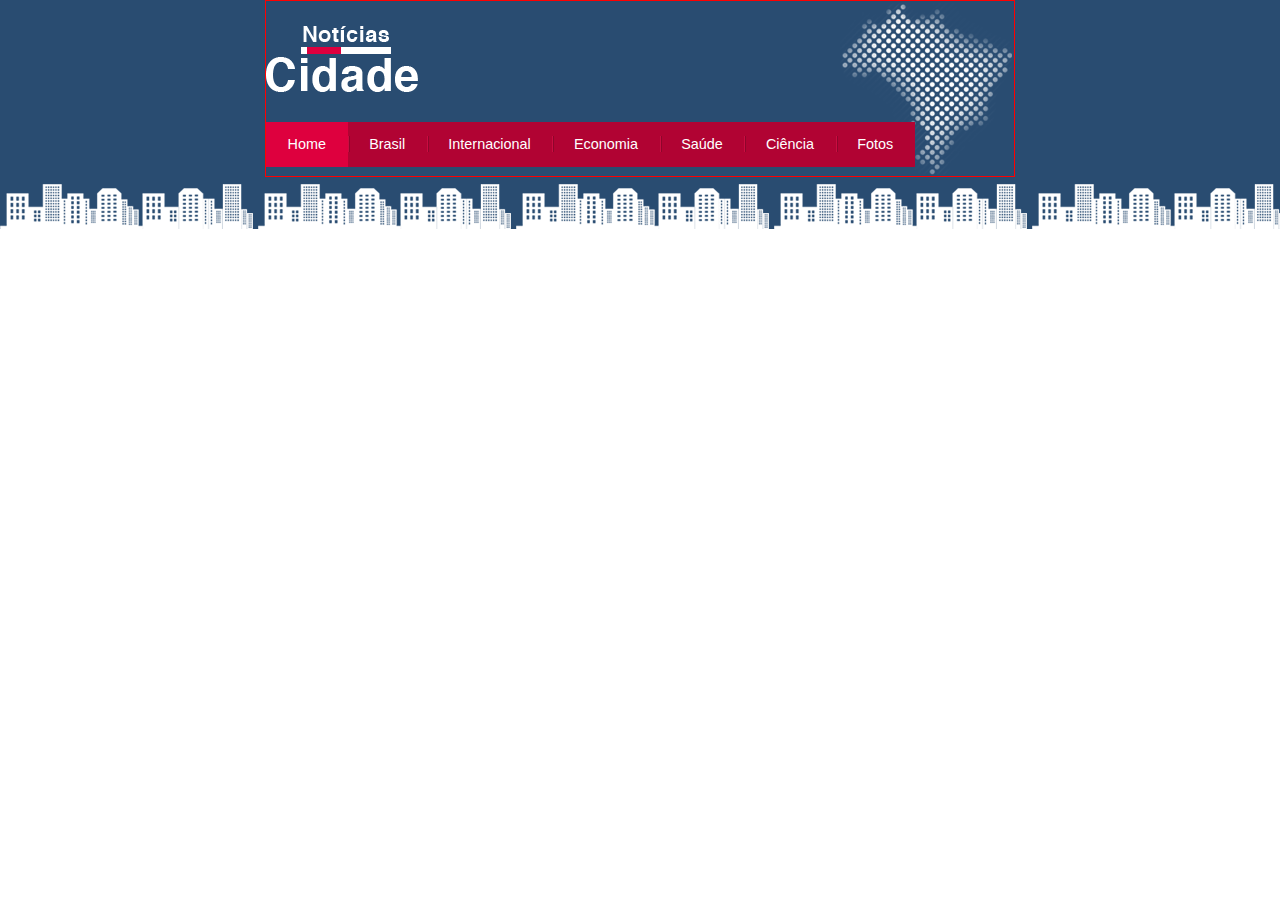
==== Noticias-cidade/index.html @ 6c645ac7 "Attt" ====
<!DOCTYPE html>
<html lang="pt-br">
    
    <head>
        <title> Notícias cidade - Seu site de notícias </title>
        <meta charset="utf-8">

        <!--Estilo customizado -->
        <link rel="stylesheet" type="text/css"
        href="css/estilo.css">

    </head>

    <body class="home">

        <div id="container">

            <div id="topo">
                <h1 class="logo">Noticias cidade</h1>
                <ul id="navegação">
                    <li class="primeiro"><a id="home" href="index.html">Home</a></li>
                    <li><a a id="Brasil" href="#">Brasil</a></li>
                    <li><a a id="Internacional" href="#">Internacional</a></li>
                    <li><a a id="Economia" href="#">Economia</a></li>
                    <li><a a id="Saúde" href="#">Saúde</a></li>
                    <li><a a id="Ciência" href="#">Ciência</a></li>
                    <li><a a id="Fotos" href="#">Fotos</a></li>
                </ul>
            </div>


        </div>
 
    </body>

</html>
---- Noticias-cidade/css/estilo.css ----
/*Limpar formatações padrão*/
* {
    margin: 0;
    padding: 0;
}

body {
    font-family: "Trebuchet MS", Helvetica, sans-serif;
    background: #fff url(/Noticias-cidade/Assets/fundo.png) repeat-x;
}

/*****************/


#container {
    width: 750px;
    margin: 0 auto;
}

/** Cabeçalho **/

#topo {
    border: 1px solid red;
    padding-top: 25px;
    height: 150px;
    background: url(/Noticias-cidade/Assets/detalhe-topo.png) no-repeat right top;
}

#cabeçalho {
    
    margin: 0 auto;
}


.logo {
    width: 152px;
    height: 66px;
    background: url(/Noticias-cidade/Assets/logo.png) no-repeat center;
    /* Porque utilizar um h1 para inserir o log?
    Essa estrategia é uma questão de acessibilidade, 
    pois caso você defina uma imagem diretamente no html, leitores
    de tela, não irão ler sua imagem. E caso também seu css não seja
    carregado, você tera um conteudo para exibir.*/


    text-indent: -3000px;
    /* Para ocutar as palavras que sobrepoem a logo, você poderia utilizar
    um display none, mas essa não seria uma solução eficaz, pois, os motores
    dos sistemas de busca, como google e bing, podem se questionar
    o porque de você estar escondendo conteudos dos usuarios. 
    Esconder conteudos nunca é uma boa pratica.*/
}



/*** NAVEGAÇÃO ***/

ul {
    margin: 0;
    padding: 0;
    list-style-type: none;
}

#topo ul {
    /* Seletor descentendete, pois temos mais de uma
    ul no site, então precisamos referenciar em qual delas
    vamos aplicar formatações.*/

    background: #b10333;
    margin-top: 30px;
    float: left;
    /*para que o background não se perca
    em um fluxo diferente do li*/
}

#topo ul li {
    float: left;
}

#topo ul a {
    padding: 0.5em 1.5em;
    font-size: 0.9em;
    display: block;
    text-decoration: none;
    line-height: 2.1em;
    color: #fff;
    background: url(/Noticias-cidade/Assets/divisor.png) no-repeat left center;
}

#topo ul .primeiro a {
    background: none;
}

#topo ul a:hover {
    color: #69101d;
}

body.home #navegação a#home,
body.Brasil #navegação a#Brasil,
body.Internacional #navegação a#Internacional,
body.Economia #navegação a#Economia,
body.saude #navegação a#Saúde,
body.ciencia #navegação a#Ciencia,
body.fotos #navegação a#Fotos {
    /* Selecionamos a classe home aplicada ao body,
    apos isso selecionamos o id navegação*/
    color: #fff;
    background: #de003e;
    cursor: text;
}
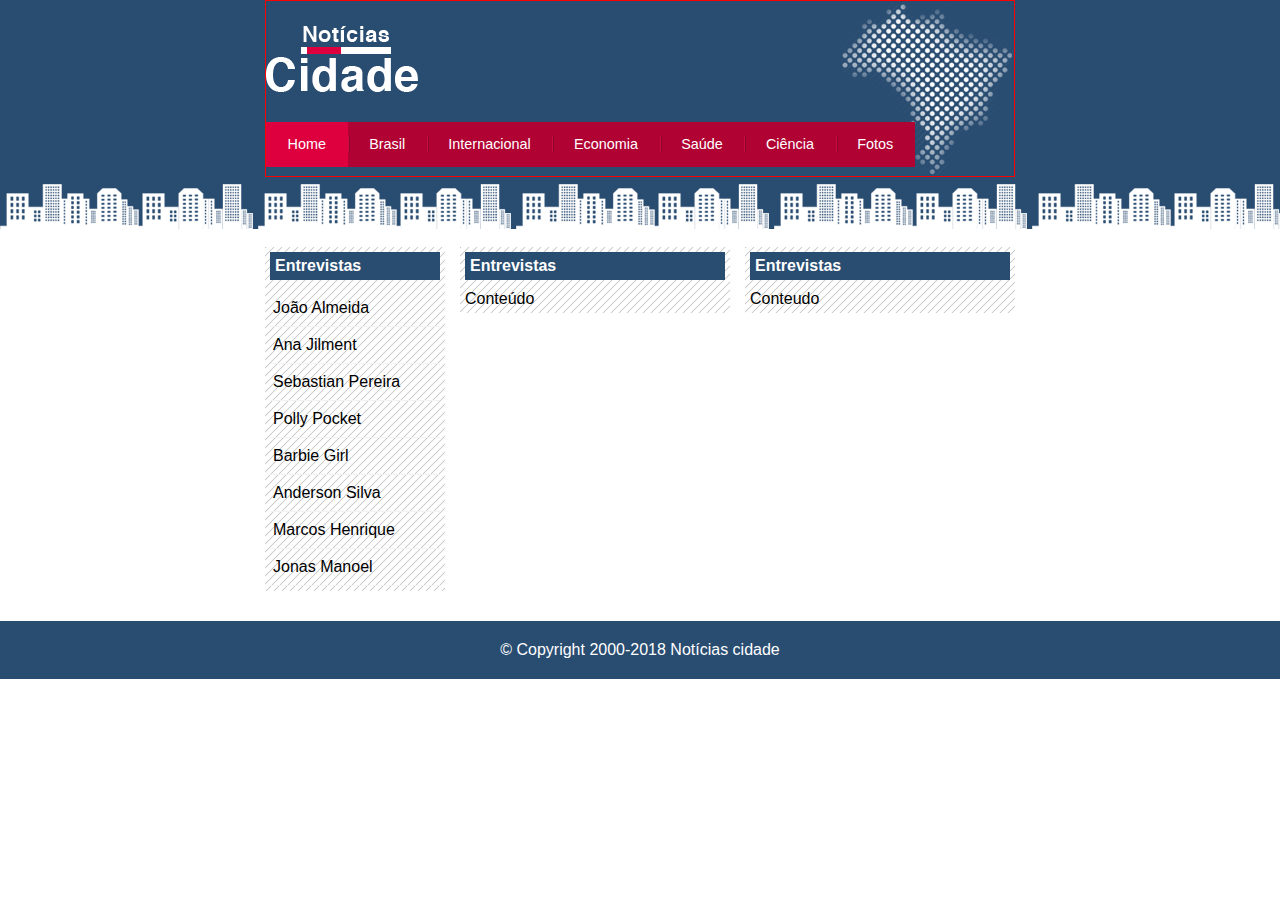
==== commit c9b03277: "Atualized" ====
--- a/Noticias-cidade/index.html
+++ b/Noticias-cidade/index.html
@@ -12,23 +12,87 @@
     </head>
 
     <body class="home">
-
+       
+        <!--Inicio container-->
         <div id="container">
 
+            <!--Inicio toop-->
             <div id="topo">
                 <h1 class="logo">Noticias cidade</h1>
                 <ul id="navegação">
                     <li class="primeiro"><a id="home" href="index.html">Home</a></li>
-                    <li><a a id="Brasil" href="#">Brasil</a></li>
+                    <li><a a id="Brasil" href="Brasil.html">Brasil</a></li>
                     <li><a a id="Internacional" href="#">Internacional</a></li>
                     <li><a a id="Economia" href="#">Economia</a></li>
                     <li><a a id="Saúde" href="#">Saúde</a></li>
                     <li><a a id="Ciência" href="#">Ciência</a></li>
-                    <li><a a id="Fotos" href="#">Fotos</a></li>
+                    <li><a a id="Fotos" href="Fotos.html">Fotos</a></li>
                 </ul>
+            </div> <!--Fim /topo-->
+
+            <div id="conteudo"> <!-- Inicio Conteudo -->
+
+                <!--Os conteudos seguem essa ordem
+                por uma questão de acessibilidade. 
+                Pois os leitores de tela irão ler na ordem
+                certa, os conteudos do seu site.-->
+                <div id="primario"> <!-- Iinicio Primario -->
+
+                    <div class="caixa">
+                        <h2>Entrevistas</h2>
+                        <div id="caixa-conteudo">
+                            Conteúdo
+                        </div>
+                    </div>
+
+                </div> <!-- Final /Primario -->
+                
+                <div id="secundario"> <!-- Inicio Secundario -->
+
+                    <div class="caixa">
+                        <h2>Entrevistas</h2>
+                        <div id="caixa-conteudo">
+                            Conteudo
+                        </div>
+                    </div>
+
+                </div> <!-- Final /Secundario -->
+                
+                <!-- Inicio lateral -->
+                <div id="lateral">
+                    
+                    <div class="caixa">
+                        <h2>Entrevistas</h2>
+                        <div id="caixa-conteudo">
+                            <ul>
+                                <li><a href="#">João Almeida</a></li>
+                                <li><a href="#">Ana Jilment</a></li>
+                                <li><a href="#">Sebastian Pereira</a></li>
+                                <li><a href="#">Polly Pocket</a></li>
+                                <li><a href="#">Barbie Girl</a></li>
+                                <li><a href="#">Anderson Silva</a></li>
+                                <li><a href="#">Marcos Henrique</a></li>
+                                <li><a href="#">Jonas Manoel</a></li>
+                            </ul>
+                        </div>
+                    </div>
+
+                </div><!-- Fim /lateral -->
+
+            </div><!-- Fim /Conteudo -->
+
+        </div><!--Fim /container-->
+        
+        <div id="container-rodape" style="clear: both;">
+            <div id="rodape">
+                <!--HTML-ENTIES: Serve justamente
+                para inserirmos caracteres reservados,
+                caracteres invisiveis (como espaço sem quebra).
+                que se fossem utilizados de outra maneira
+                seriam interpretados como codigo HTML e não
+                como texto.-->
+                &copy; Copyright 2000-2018 Notícias cidade
             </div>
-
-
         </div>
  
     </body>
--- a/Noticias-cidade/css/estilo.css
+++ b/Noticias-cidade/css/estilo.css
@@ -1,4 +1,4 @@
-/*Limpar formatações padrão*/
+/***************Limpar formatações padrão*************/
 * {
     margin: 0;
     padding: 0;
@@ -17,7 +17,7 @@
     margin: 0 auto;
 }
 
-/** Cabeçalho **/
+/**************** Cabeçalho *****************/
 
 #topo {
     border: 1px solid red;
@@ -53,7 +53,7 @@
 
 
 
-/*** NAVEGAÇÃO ***/
+/*********** NAVEGAÇÃO ************/
 
 ul {
     margin: 0;
@@ -107,4 +107,126 @@
     color: #fff;
     background: #de003e;
     cursor: text;
+}
+
+/************ Configurar layout de três colunas ************/
+#conteudo {
+    /* Para tirar os conteudos de dentro do topo da pagina. */
+    margin-top: 60px;
+    background: #f5f5f5;
+}
+
+
+#lateral {
+    width: 180px;
+    float: left;
+    margin: 0 0 20px -750px;
+    /* Sabemos que o nosso container tem 750px
+    E queremos colocar a barra lateral na lateral esquerda, 
+    colada ao lado do container. Então colocamos uma margin com
+    o valor do container, para poder colar a navegação lateral
+    aonde queremos. */
+}
+
+
+
+/* Divir cada coluna com tamanhos proporcionais ao total
+que definimos em container (750px), a medida que 
+a largura de todas as colunas somadas, deem um valor que ainda
+sobre alguns pixels (cerca de 20/30px) 
+para os espaçamentos laterais. */
+
+#primario {
+    width: 270px;
+    float: left;
+    margin: 0 0 20px 195px;
+        /* Essa margin final, foi definida
+    para que o conteudo primario desse espaço
+    para o conteudo lateral se encaixar a esquerda do site.
+    E também já foi contando com o espaçamento lateral de 15px
+    pois no espaçamento de cada conteudo definimos um valor
+    que ao somados, sobre 30px do valor total do container geral.
+    Ou seja, esses 30px ficam para espaçamento lateral entre as colunas
+    e como temos 3 colunas, preciamos de dois espaçamentos. (cada um de 15px)
+    */
+}
+
+
+#duas-colunas #primario {
+    width: 555px;
+    /* 555+15px(espaçamento)+180px(nav.lateral)=750px */
+}
+
+#uma-colunas #primario {
+    width: 750px;
+    margin: 0 0 20px 0px;
+}
+
+#secundario {
+    width: 270px;
+    float: left;
+    margin: 0 0 20px 15px;
+    /* Para posicionar esse menu, temos de 
+    aplicar apenas a distancia lateral que deixamos 
+    no container, pois o conteudo secundario já esta em seu 
+    respectivo lado desejado, falta apenas a distancia entre
+    os demais layouts.*/
+}
+
+/************* CAIXA ******************/
+.caixa {
+    margin: 10px 0;
+    padding: 5px;
+    /*Esse espaçamento é importante para quando estivermos
+    trabalhando com outras caixas. Pois elas tem um espaçamento
+    entre elas.*/
+    background: #f3f3f3 url(../Assets/fundo-caixa.png);
+}
+
+h2 {
+    font-size: 1em;
+    background: #294c71;
+    color: #fff;
+    padding: 5px;
+    margin-bottom: 10px;
+}
+
+.caixa-conteudo { 
+    background: #fff;
+    padding: 5px;
+    margin-top: 5px;
+}
+
+
+
+/********* Formatar menus laterais **********/
+#lateral ul a {
+    font-size: 0.9;
+    padding: 3px;
+    display: block;
+    line-height: 30px;
+    color: #000;
+    text-decoration: none;
+    border-bottom: 1px solid #f3f3f3;
+}
+
+#lateral ul a:hover {
+    color: #a1a1a1;
+}
+
+
+
+
+
+/******************* RODA-PE *************/
+#container-rodape {
+    background: #294c71;
+    padding: 20px;
+}
+
+#rodape {
+    width: 750px;
+    margin: 0 auto ;
+    color: #fff;
+    text-align: center;
 }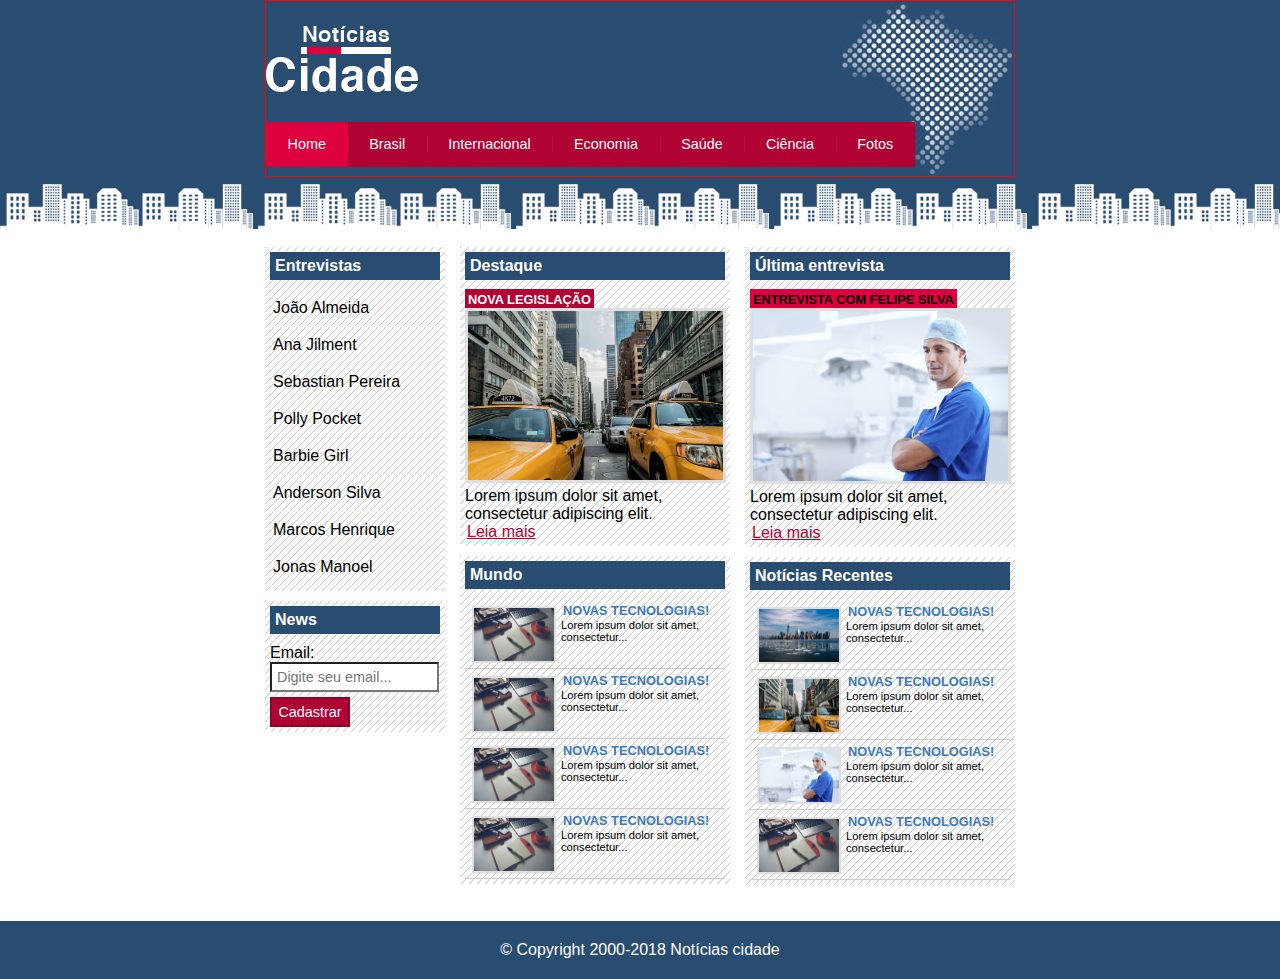
==== commit 46b008dd: "att" ====
--- a/Noticias-cidade/index.html
+++ b/Noticias-cidade/index.html
@@ -38,30 +38,152 @@
                 certa, os conteudos do seu site.-->
                 <div id="primario"> <!-- Iinicio Primario -->
 
-                    <div class="caixa">
-                        <h2>Entrevistas</h2>
-                        <div id="caixa-conteudo">
-                            Conteúdo
-                        </div>
-                    </div>
+                    <div class="caixa destaque"> <!--Inicio cx. destaques -->
+                       
+                        <h2>Destaque</h2>
+                        <div id="caixa-conteudo">
+                           
+                            <h3>Nova legislação</h3>
+                            <img class="imagem-principal" src="/Noticias-cidade/Assets/taxi.jpg"
+                            width="100%"> 
+                            <!-- O Problema de usar uma imagem
+                            grande e reduzir seu tamanho com CSS, é porque seu tamanho
+                            pode diminuir, mas seu tamanho de carregamento (kb), continua
+                            o mesmo.-->
+                            <p>
+                                Lorem ipsum dolor sit amet,
+                                consectetur adipiscing elit.
+                            </p>
+                            <a href="NovaLegislação.html">Leia mais</a>
+                        </div>
+                    
+                    </div> <!--Fim cx. /destaques-->
+
+                    <div class="caixa"> <!--Inicio cx. mundo-->
+                        <h2>Mundo</h2>
+                        <div id="caixa-conteudo">
+                           
+                            <ul id="listas-noticias">
+                                <li>
+                                    <a href="#">
+                                        <img src="/Noticias-cidade/Assets/tecnologia.jpg"
+                                        width="80">
+                                        <h3>Novas tecnologias!</h3>
+                                        <p>Lorem ipsum dolor sit
+                                        amet, consectetur...</p>
+                                    </a>
+                                </li>
+                                <li>
+                                    <a href="#">
+                                        <img src="/Noticias-cidade/Assets/tecnologia.jpg"
+                                        width="80">
+                                        <h3>Novas tecnologias!</h3>
+                                        <p>Lorem ipsum dolor sit
+                                        amet, consectetur...</p>
+                                    </a>
+                                </li>
+                                <li>
+                                    <a href="#">
+                                        <img src="/Noticias-cidade/Assets/tecnologia.jpg"
+                                        width="80">
+                                        <h3>Novas tecnologias!</h3>
+                                        <p>Lorem ipsum dolor sit
+                                        amet, consectetur...</p>
+                                    </a>
+                                </li>
+                                <li>
+                                    <a href="#">
+                                        <img src="/Noticias-cidade/Assets/tecnologia.jpg"
+                                        width="80">
+                                        <h3>Novas tecnologias!</h3>
+                                        <p>Lorem ipsum dolor sit
+                                        amet, consectetur...</p>
+                                    </a>
+                                </li>
+                            </ul>
+                        
+                        </div>
+                    </div> <!--Fim cx. /mundo-->
+
+                    
 
                 </div> <!-- Final /Primario -->
                 
                 <div id="secundario"> <!-- Inicio Secundario -->
 
-                    <div class="caixa">
-                        <h2>Entrevistas</h2>
-                        <div id="caixa-conteudo">
-                            Conteudo
-                        </div>
-                    </div>
+                    <div class="caixa entrevista"> <!-- Inicio cx. ultimas entrevistas-->
+                      
+                        <h2>Última entrevista</h2>
+                        <div id="caixa-conteudo">
+                            <h3>Entrevista com felipe silva</h3>
+                            <img class="imagem-principal" src="/Noticias-cidade/Assets/doutor.jpg"
+                            width="100%"> 
+                            <!-- O Problema de usar uma imagem
+                            grande e reduzir seu tamanho com CSS, é porque seu tamanho
+                            pode diminuir, mas seu tamanho de carregamento (kb), continua
+                            o mesmo.-->
+                            <p>
+                                Lorem ipsum dolor sit amet,
+                                consectetur adipiscing elit.
+                            </p>
+                            <a href="#">Leia mais</a> 
+                        </div>
+                    
+                    </div> <!-- FInal cx. /ultimas entrevistas-->
+
+                    <div class="caixa"> <!--Inicio cx. Notícias Recentes-->
+                        <h2>Notícias Recentes</h2>
+                        <div id="caixa-conteudo">
+                           
+                            <ul id="listas-noticias">
+                                <li>
+                                    <a href="#">
+                                        <img src="/Noticias-cidade/Assets/cidade.jpg"
+                                        width="80">
+                                        <h3>Novas tecnologias!</h3>
+                                        <p>Lorem ipsum dolor sit
+                                        amet, consectetur...</p>
+                                    </a>
+                                </li>
+                                <li>
+                                    <a href="#">
+                                        <img src="/Noticias-cidade/Assets/taxi.jpg"
+                                        width="80">
+                                        <h3>Novas tecnologias!</h3>
+                                        <p>Lorem ipsum dolor sit
+                                        amet, consectetur...</p>
+                                    </a>
+                                </li>
+                                <li>
+                                    <a href="#">
+                                        <img src="/Noticias-cidade/Assets/doutor.jpg"
+                                        width="80">
+                                        <h3>Novas tecnologias!</h3>
+                                        <p>Lorem ipsum dolor sit
+                                        amet, consectetur...</p>
+                                    </a>
+                                </li>
+                                <li>
+                                    <a href="#">
+                                        <img src="/Noticias-cidade/Assets/tecnologia.jpg"
+                                        width="80">
+                                        <h3>Novas tecnologias!</h3>
+                                        <p>Lorem ipsum dolor sit
+                                        amet, consectetur...</p>
+                                    </a>
+                                </li>
+                            </ul>
+                        
+                        </div>
+                    </div> <!--Fim cx. /Notícias recentes-->
 
                 </div> <!-- Final /Secundario -->
                 
                 <!-- Inicio lateral -->
                 <div id="lateral">
                     
-                    <div class="caixa">
+                    <div class="caixa"> <!--Inicio cx. entrevistas-->
+                        
                         <h2>Entrevistas</h2>
                         <div id="caixa-conteudo">
                             <ul>
@@ -74,6 +196,24 @@
                                 <li><a href="#">Marcos Henrique</a></li>
                                 <li><a href="#">Jonas Manoel</a></li>
                             </ul>
+                        </div>
+                    
+                    </div> <!--Final cx. /entrevistas -->
+
+                    <div class="caixa">
+                        <h2>News</h2>
+                        <div id="caixa-conteudo">
+                            <form>
+                                <div>
+                                    <label for="email">Email:</label>
+                                    <input type="text" name="email"
+                                    id="email" placeholder="Digite seu email...">
+                                </div>
+                                <div>
+                                    <input class="submit" type="submit" name="Cadastrar"
+                                    value="Cadastrar">
+                                </div>
+                            </form>
                         </div>
                     </div>
 
--- a/Noticias-cidade/css/estilo.css
+++ b/Noticias-cidade/css/estilo.css
@@ -54,6 +54,14 @@
 
 
 /*********** NAVEGAÇÃO ************/
+a:link, a:visited {
+    color: #b10333;
+    padding: 2px;
+}
+
+a:hover {
+    color: #e50040;
+}
 
 ul {
     margin: 0;
@@ -128,6 +136,13 @@
     aonde queremos. */
 }
 
+#lateral ul a:hover {
+    background: #f9f9f9 url(/Noticias-cidade/Assets/marcador.png) no-repeat left center;
+    padding-left: 20px;
+    /* Faz o efeito de afastamento quando passamos o mouse por cima.*/
+    color: #a1a1a1;
+}
+
 
 
 /* Divir cada coluna com tamanhos proporcionais ao total
@@ -139,7 +154,7 @@
 #primario {
     width: 270px;
     float: left;
-    margin: 0 0 20px 195px;
+    margin: 0 0 27px 195px;
         /* Essa margin final, foi definida
     para que o conteudo primario desse espaço
     para o conteudo lateral se encaixar a esquerda do site.
@@ -214,8 +229,93 @@
     color: #a1a1a1;
 }
 
-
-
+/************ Formulários *************/
+label {
+    display: block;
+    cursor: pointer;
+}
+
+input {
+    width: 155px;
+    padding: 5px;
+    font-size: 0.9em;
+    background-color: #fff;
+}
+
+input.submit {
+    width: 80px;
+    color: #fff;
+    background-color: #b10333;
+    border: 2px solid #870529;
+    margin-top: 5px;
+}
+
+/************ Formatação de imagens *************/
+/* O Ideal é que você utilize seletores universais
+para definir formatações padrões e depois utilize
+classes para diferenciar as formatações uma das outras.*/
+img {
+    border: 2px solid #dfdfdf;
+}
+
+img.imagem-principal {
+    width: 98%;
+    border: 3px solid #dfdfdf;
+}
+
+/***************** Formatação de cabeçalhos ******************/
+h3 {
+    text-transform: uppercase;
+    display: inline;
+    font-size: 0.8em;
+    padding: 3px;
+}
+
+.destaque h3 {
+    /* Desta maneira eu utilizo apenas uma class e formatar todos os h3.
+    */
+    background: #b10333;
+    color: #fff;
+}
+
+.entrevista h3 {
+    background: #de003e;
+}
+
+/************* Formatação listas *************/
+#listas-noticias li {
+    padding: 2px;
+    border-bottom: 1px solid #ccc;
+    height: 65px;
+}
+
+#listas-noticias li a img {
+    float: left;
+    margin: 5px;
+}
+
+#listas-noticias li a {
+    text-decoration: none;
+}
+
+#listas-noticias li a h3 {
+    font-size: 0.8em;
+    padding: 0px;
+    color: #3e7ab9;
+}
+
+#listas-noticias li a p {
+    font-size: 0.7em;
+    color: #000;
+}
+
+#listas-noticias li:hover {
+    /* Dete modo definimos um estado
+    hover para um elemento li inteiro,
+    não somente a um link.*/
+    background: #eee;
+    cursor: pointer;
+}
 
 
 /******************* RODA-PE *************/
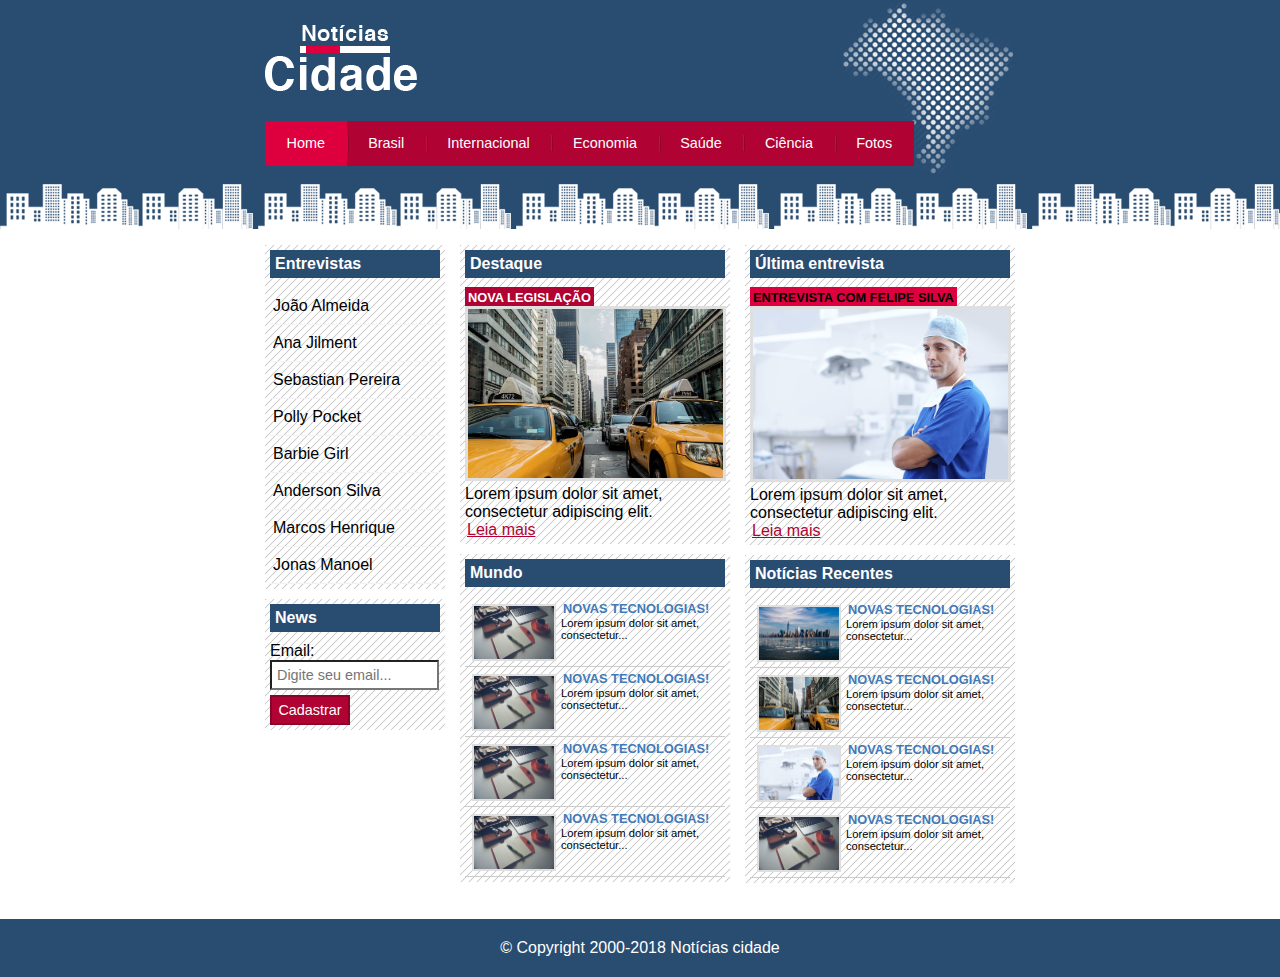
==== commit c6a49b85: "att" ====
--- a/Noticias-cidade/index.html
+++ b/Noticias-cidade/index.html
@@ -44,7 +44,7 @@
                         <div id="caixa-conteudo">
                            
                             <h3>Nova legislação</h3>
-                            <img class="imagem-principal" src="/Noticias-cidade/Assets/taxi.jpg"
+                            <img class="imagem-principal" src="Assets/taxi.jpg"
                             width="100%"> 
                             <!-- O Problema de usar uma imagem
                             grande e reduzir seu tamanho com CSS, é porque seu tamanho
@@ -66,34 +66,34 @@
                             <ul id="listas-noticias">
                                 <li>
                                     <a href="#">
-                                        <img src="/Noticias-cidade/Assets/tecnologia.jpg"
-                                        width="80">
-                                        <h3>Novas tecnologias!</h3>
-                                        <p>Lorem ipsum dolor sit
-                                        amet, consectetur...</p>
-                                    </a>
-                                </li>
-                                <li>
-                                    <a href="#">
-                                        <img src="/Noticias-cidade/Assets/tecnologia.jpg"
-                                        width="80">
-                                        <h3>Novas tecnologias!</h3>
-                                        <p>Lorem ipsum dolor sit
-                                        amet, consectetur...</p>
-                                    </a>
-                                </li>
-                                <li>
-                                    <a href="#">
-                                        <img src="/Noticias-cidade/Assets/tecnologia.jpg"
-                                        width="80">
-                                        <h3>Novas tecnologias!</h3>
-                                        <p>Lorem ipsum dolor sit
-                                        amet, consectetur...</p>
-                                    </a>
-                                </li>
-                                <li>
-                                    <a href="#">
-                                        <img src="/Noticias-cidade/Assets/tecnologia.jpg"
+                                        <img src="Assets/tecnologia.jpg"
+                                        width="80">
+                                        <h3>Novas tecnologias!</h3>
+                                        <p>Lorem ipsum dolor sit
+                                        amet, consectetur...</p>
+                                    </a>
+                                </li>
+                                <li>
+                                    <a href="#">
+                                        <img src="Assets/tecnologia.jpg"
+                                        width="80">
+                                        <h3>Novas tecnologias!</h3>
+                                        <p>Lorem ipsum dolor sit
+                                        amet, consectetur...</p>
+                                    </a>
+                                </li>
+                                <li>
+                                    <a href="#">
+                                        <img src="Assets/tecnologia.jpg"
+                                        width="80">
+                                        <h3>Novas tecnologias!</h3>
+                                        <p>Lorem ipsum dolor sit
+                                        amet, consectetur...</p>
+                                    </a>
+                                </li>
+                                <li>
+                                    <a href="#">
+                                        <img src="Assets/tecnologia.jpg"
                                         width="80">
                                         <h3>Novas tecnologias!</h3>
                                         <p>Lorem ipsum dolor sit
@@ -116,7 +116,7 @@
                         <h2>Última entrevista</h2>
                         <div id="caixa-conteudo">
                             <h3>Entrevista com felipe silva</h3>
-                            <img class="imagem-principal" src="/Noticias-cidade/Assets/doutor.jpg"
+                            <img class="imagem-principal" src="Assets/doutor.jpg"
                             width="100%"> 
                             <!-- O Problema de usar uma imagem
                             grande e reduzir seu tamanho com CSS, é porque seu tamanho
@@ -138,34 +138,34 @@
                             <ul id="listas-noticias">
                                 <li>
                                     <a href="#">
-                                        <img src="/Noticias-cidade/Assets/cidade.jpg"
-                                        width="80">
-                                        <h3>Novas tecnologias!</h3>
-                                        <p>Lorem ipsum dolor sit
-                                        amet, consectetur...</p>
-                                    </a>
-                                </li>
-                                <li>
-                                    <a href="#">
-                                        <img src="/Noticias-cidade/Assets/taxi.jpg"
-                                        width="80">
-                                        <h3>Novas tecnologias!</h3>
-                                        <p>Lorem ipsum dolor sit
-                                        amet, consectetur...</p>
-                                    </a>
-                                </li>
-                                <li>
-                                    <a href="#">
-                                        <img src="/Noticias-cidade/Assets/doutor.jpg"
-                                        width="80">
-                                        <h3>Novas tecnologias!</h3>
-                                        <p>Lorem ipsum dolor sit
-                                        amet, consectetur...</p>
-                                    </a>
-                                </li>
-                                <li>
-                                    <a href="#">
-                                        <img src="/Noticias-cidade/Assets/tecnologia.jpg"
+                                        <img src="Assets/cidade.jpg"
+                                        width="80">
+                                        <h3>Novas tecnologias!</h3>
+                                        <p>Lorem ipsum dolor sit
+                                        amet, consectetur...</p>
+                                    </a>
+                                </li>
+                                <li>
+                                    <a href="#">
+                                        <img src="Assets/taxi.jpg"
+                                        width="80">
+                                        <h3>Novas tecnologias!</h3>
+                                        <p>Lorem ipsum dolor sit
+                                        amet, consectetur...</p>
+                                    </a>
+                                </li>
+                                <li>
+                                    <a href="#">
+                                        <img src="Assets/doutor.jpg"
+                                        width="80">
+                                        <h3>Novas tecnologias!</h3>
+                                        <p>Lorem ipsum dolor sit
+                                        amet, consectetur...</p>
+                                    </a>
+                                </li>
+                                <li>
+                                    <a href="#">
+                                        <img src="Assets/tecnologia.jpg"
                                         width="80">
                                         <h3>Novas tecnologias!</h3>
                                         <p>Lorem ipsum dolor sit
--- a/Noticias-cidade/css/estilo.css
+++ b/Noticias-cidade/css/estilo.css
@@ -6,7 +6,7 @@
 
 body {
     font-family: "Trebuchet MS", Helvetica, sans-serif;
-    background: #fff url(/Noticias-cidade/Assets/fundo.png) repeat-x;
+    background: #fff url(../Assets/fundo.png) repeat-x;
 }
 
 /*****************/
@@ -20,10 +20,9 @@
 /**************** Cabeçalho *****************/
 
 #topo {
-    border: 1px solid red;
     padding-top: 25px;
     height: 150px;
-    background: url(/Noticias-cidade/Assets/detalhe-topo.png) no-repeat right top;
+    background: url(../Assets/detalhe-topo.png) no-repeat right top;
 }
 
 #cabeçalho {
@@ -35,7 +34,7 @@
 .logo {
     width: 152px;
     height: 66px;
-    background: url(/Noticias-cidade/Assets/logo.png) no-repeat center;
+    background: url(../Assets/logo.png) no-repeat center;
     /* Porque utilizar um h1 para inserir o log?
     Essa estrategia é uma questão de acessibilidade, 
     pois caso você defina uma imagem diretamente no html, leitores
@@ -92,7 +91,7 @@
     text-decoration: none;
     line-height: 2.1em;
     color: #fff;
-    background: url(/Noticias-cidade/Assets/divisor.png) no-repeat left center;
+    background: url(../Assets/divisor.png) no-repeat left center;
 }
 
 #topo ul .primeiro a {
@@ -137,7 +136,7 @@
 }
 
 #lateral ul a:hover {
-    background: #f9f9f9 url(/Noticias-cidade/Assets/marcador.png) no-repeat left center;
+    background: #f9f9f9 url(../Assets/marcador.png) no-repeat left center;
     padding-left: 20px;
     /* Faz o efeito de afastamento quando passamos o mouse por cima.*/
     color: #a1a1a1;
